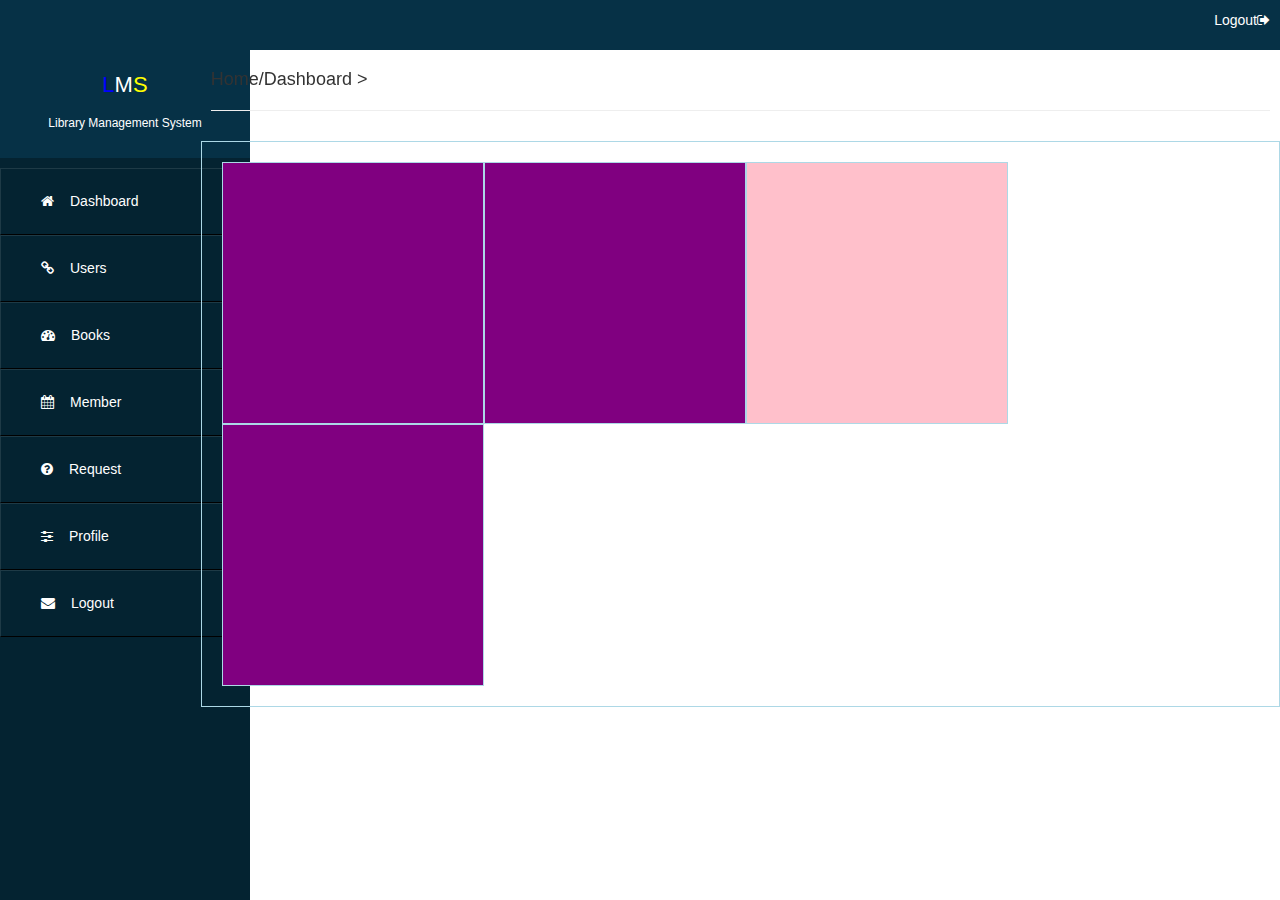
==== home.html @ e08c4f48 "Add files via upload" ====
<!DOCTYPE html>
<html lang="en" dir="ltr">
  <head>
    <meta charset="utf-8">
	<meta name="viewport" content="width=device-width, initial-scale=1.0">
    <title>LMS - HOME   </title>

	<link rel="stylesheet" href="https://cdnjs.cloudflare.com/ajax/libs/font-awesome/4.7.0/css/font-awesome.min.css">
  	<link rel="stylesheet" href="style2.css">
	<link rel="stylesheet" href="https://maxcdn.bootstrapcdn.com/bootstrap/3.4.1/css/bootstrap.min.css">
	  <script src="https://maxcdn.bootstrapcdn.com/bootstrap/3.4.1/js/bootstrap.min.js"></script>
	<script src="lib/jquery-3.5.1.min.js"></script>
	<script src="lib/sideScript.js"></script>
	<style>
		
	</style>
  </head>
  <body>
		<div style="background-color:#063146;height:50px;">
			<div>
				<input type="checkbox" id="check" />
				<label for="check" style="display:none">
					<i class="fa fa-bars" id="btn"></i>
				</label>
			</div>
			<div style="float:right;padding:10px;">
				<a href="#"><a href="" style="color:white;">Logout<i  class="fa fa-sign-out"></i></a></a></li>
			</div>
			
			
		</div>
		<div class="container-fluid" style="padding-left:0;">
					
			<div class="row ">
				<div class="col-md-2">
					<div class="sidebar">
					   <header>
							<span style="color:blue">L</span>M<span style="color:yellow">S</span>
							<p style="font-size:12px;margin-top:-13%;">Library Management System</p>
					   </header>
						<ul>
						  <li><a href="#"><i class="fa fa-home"></i>Dashboard</a></li>
						  <li><a href="#"><i class="fa fa-link"></i>Users</a></li>
						  <li><a href="#"><i class="fa fa-dashboard"></i>Books</a>
							  
						  </li>
						  <li><a href="#"><i class="fa fa-calendar"></i>Member</a></li>
						  <li><a href="#"><i class="fa fa-question-circle"></i>Request</a></li>
						  <li><a href="#"><i class="fa fa-sliders"></i>Profile</a></li>
						  <li><a href="#"><i class="fa fa-envelope"></i>Logout</a></li>
						</ul>
					</div>
				</div>
				
			  <div class="col-md-10" >
					<div class="row" style="padding:10px;">
						<h4>Home/Dashboard ></h4> </h4>
						<hr>
					</div>
					
					<div class="row" style="padding:20px;border:1px solid lightblue">
						<div class=col-md-3 style="padding:130px;height:80px;border:1px solid lightblue;background-color:purple">
							
						</div>
						<div class=col-md-3 style="padding:130px;height:80px;border:1px solid lightblue;background-color:purple">
							
						</div>
						<div class=col-md-3 style="padding:130px;height:80px;border:1px solid lightblue;background-color:pink">
							
						</div>
						<div class=col-md-3 style="padding:130px;height:80px;border:1px solid lightblue;background-color:purple">
							
						</div>
					</div>
			  </div>
			</div>
		</div>

  </body>
</html>
---- style2.css ----
body{
   font-family: 'Roboto', sans sans-serif;
 }
 *{
   margin: 0;
   padding: 0;
   list-style: none;
   text-decoration: none;
 }
 

 .sidebar{
   position: fixed;
   width: 250px;
   height: 100%;
   background: #042331;
 }
 .sidebar header{
   font-size: 22px;
   color: white;
   text-align: center;;
   line-height: 70px;
   background: #063146;
   user-select: none;
 }
 
 .main{
	 left:100px;
	 width:500px;
	 top:40%;
	 right:40%;
	 position:fixed:
 }

 .sidebar ul a{
   display: block;
   height: 100%;
   width: 100%;
   line-height: 65px;
   color: white;
   padding-left: 40px;
   box-sizing: border-box;
   border:1px solid rgba(255,255,255,.1);
   border-bottom: 1px solid black;
   transition:.4s;
 }

 ul li:hover a{
    padding-left: 50px
 }
 .sidebar ul a i{
   margin-right: 16px;
 }
#check{
  display:none;
}

label #btn{
  background: #042331;
  border-radius: 3px;
  position:absolute;
  cursor: pointer;
  left:40px;
  top:25px;
  font-size:35px;
  color:white;
  padding: 6px 12px;
}

/*@media start here*/
@media only screen and (max-width: 768px) {
   .sidebar{
   position: fixed;
   left:-250px;
   width: 250px;
   height: 100%;
   background: #042331;
 }
}
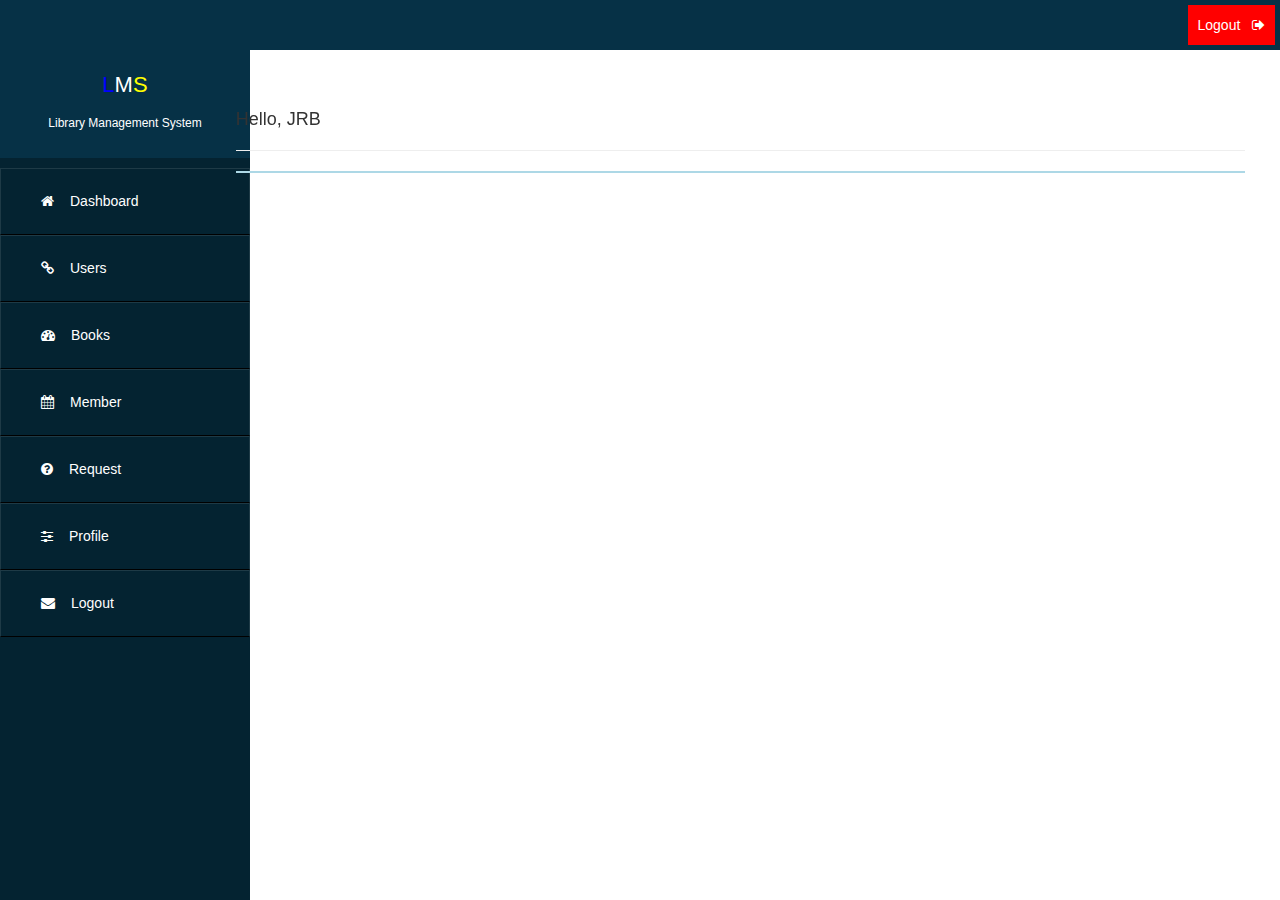
==== commit 0c4a3c40: "Add files via upload" ====
--- a/home.html
+++ b/home.html
@@ -7,27 +7,30 @@
 
 	<link rel="stylesheet" href="https://cdnjs.cloudflare.com/ajax/libs/font-awesome/4.7.0/css/font-awesome.min.css">
   	<link rel="stylesheet" href="style2.css">
+		<link rel="stylesheet" href="dataTable/jquery.dataTables.min.css">
+
 	<link rel="stylesheet" href="https://maxcdn.bootstrapcdn.com/bootstrap/3.4.1/css/bootstrap.min.css">
 	  <script src="https://maxcdn.bootstrapcdn.com/bootstrap/3.4.1/js/bootstrap.min.js"></script>
 	<script src="lib/jquery-3.5.1.min.js"></script>
 	<script src="lib/sideScript.js"></script>
-	<style>
-		
-	</style>
+	<script>
+	
+	</script>
   </head>
   <body>
 		<div style="background-color:#063146;height:50px;">
-			<div>
-				<input type="checkbox" id="check" />
-				<label for="check" style="display:none">
-					<i class="fa fa-bars" id="btn"></i>
+			<div class="">
+				<input type="checkbox" class="" id="check" />
+				<label for="check" id="disp" style="display:none">
+					<i class="fa fa-bars " id="btn"></i>
 				</label>
 			</div>
-			<div style="float:right;padding:10px;">
-				<a href="#"><a href="" style="color:white;">Logout<i  class="fa fa-sign-out"></i></a></a></li>
+			<div style="float:right;padding:5px;">
+				<div style="background-color:red;padding:10px">
+					<a href="#" style=""><a href="" style="color:white;">Logout &nbsp <i  class="fa fa-sign-out"></i></a></a></li>
+				</div>
 			</div>
-			
-			
+
 		</div>
 		<div class="container-fluid" style="padding-left:0;">
 					
@@ -52,29 +55,21 @@
 					</div>
 				</div>
 				
-			  <div class="col-md-10" >
-					<div class="row" style="padding:10px;">
-						<h4>Home/Dashboard ></h4> </h4>
+			  <div class="col-md-10" style="padding:50px;">
+					<div class="row" >
+						<h4>Hello, JRB</h4> </h4>
 						<hr>
 					</div>
 					
-					<div class="row" style="padding:20px;border:1px solid lightblue">
-						<div class=col-md-3 style="padding:130px;height:80px;border:1px solid lightblue;background-color:purple">
-							
-						</div>
-						<div class=col-md-3 style="padding:130px;height:80px;border:1px solid lightblue;background-color:purple">
-							
-						</div>
-						<div class=col-md-3 style="padding:130px;height:80px;border:1px solid lightblue;background-color:pink">
-							
-						</div>
-						<div class=col-md-3 style="padding:130px;height:80px;border:1px solid lightblue;background-color:purple">
-							
+					<div class="row" >
+						<div style="border:1px solid lightblue">
+
 						</div>
 					</div>
 			  </div>
 			</div>
 		</div>
-
+<script src="dataTable/jquery.dataTables.min.js"></script>
+<script src="dataTable/jquery-3.5.1.js"></script>
   </body>
 </html>
--- a/style2.css
+++ b/style2.css
@@ -76,6 +76,9 @@
    height: 100%;
    background: #042331;
  }
+ #disp{
+	 visibility:visible;
+ }
 }
 
 
